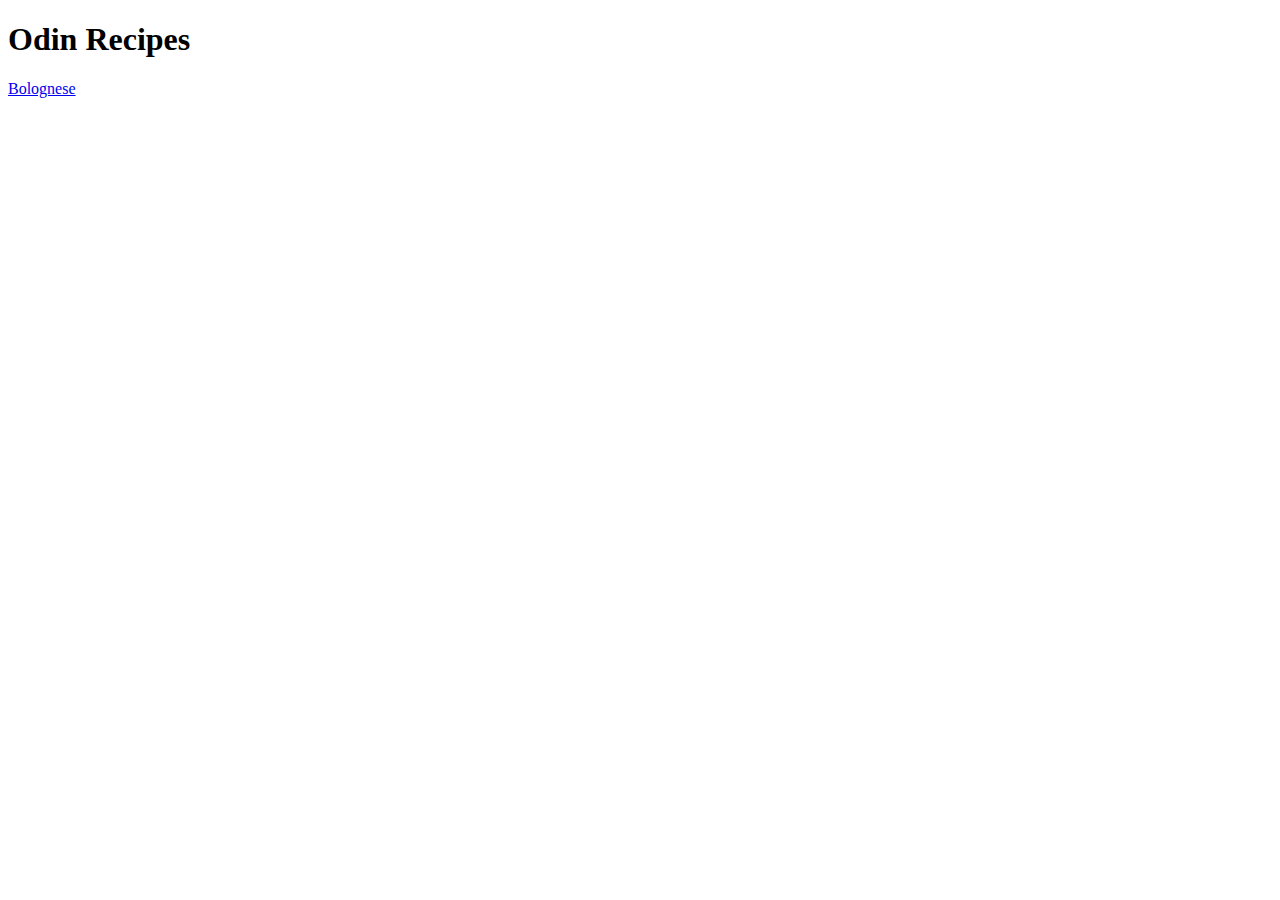
==== index.html @ dc3b6032 "Just finished the ingredients list" ====
<!DOCTYPE html>
<html lang="en">
<head>
    <meta charset="UTF-8">
    <meta name="viewport" content="width=device-width, initial-scale=1.0">
    <title>Recipes</title>
</head>
<body>
    <h1>Odin Recipes</h1>
    <a href="recipes/bolognese.html">Bolognese</a>
</body>
</html>
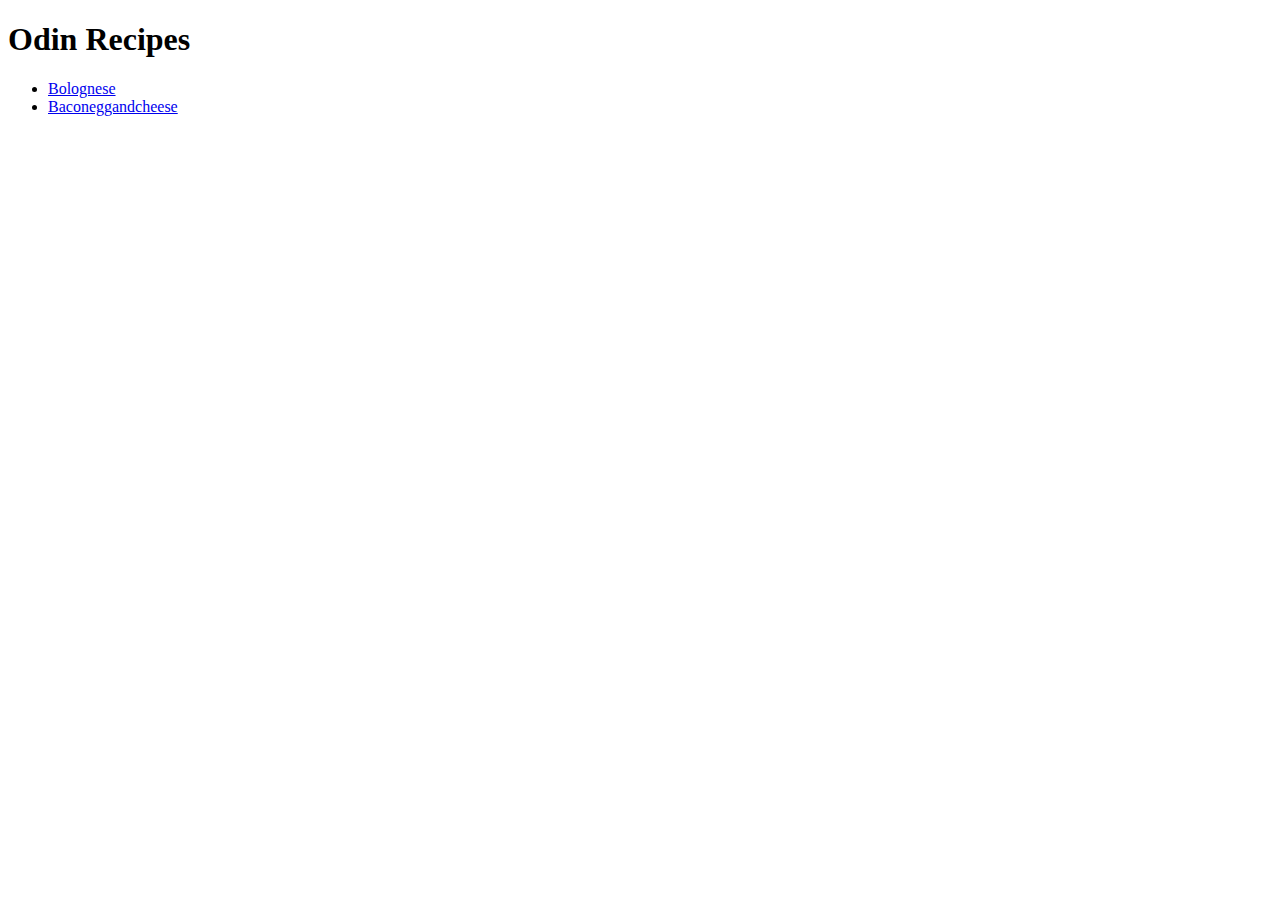
==== commit 52acd7da: "Ended up copy pasting the code to speed it up but I understand basics of html and git" ====
--- a/index.html
+++ b/index.html
@@ -7,6 +7,9 @@
 </head>
 <body>
     <h1>Odin Recipes</h1>
-    <a href="recipes/bolognese.html">Bolognese</a>
+    <ul>
+    <li><a href="recipes/bolognese.html">Bolognese</a></li>
+    <li><a href="recipes/baconeggandcheese.html">Baconeggandcheese</a></li>
+</ul>
 </body>
 </html>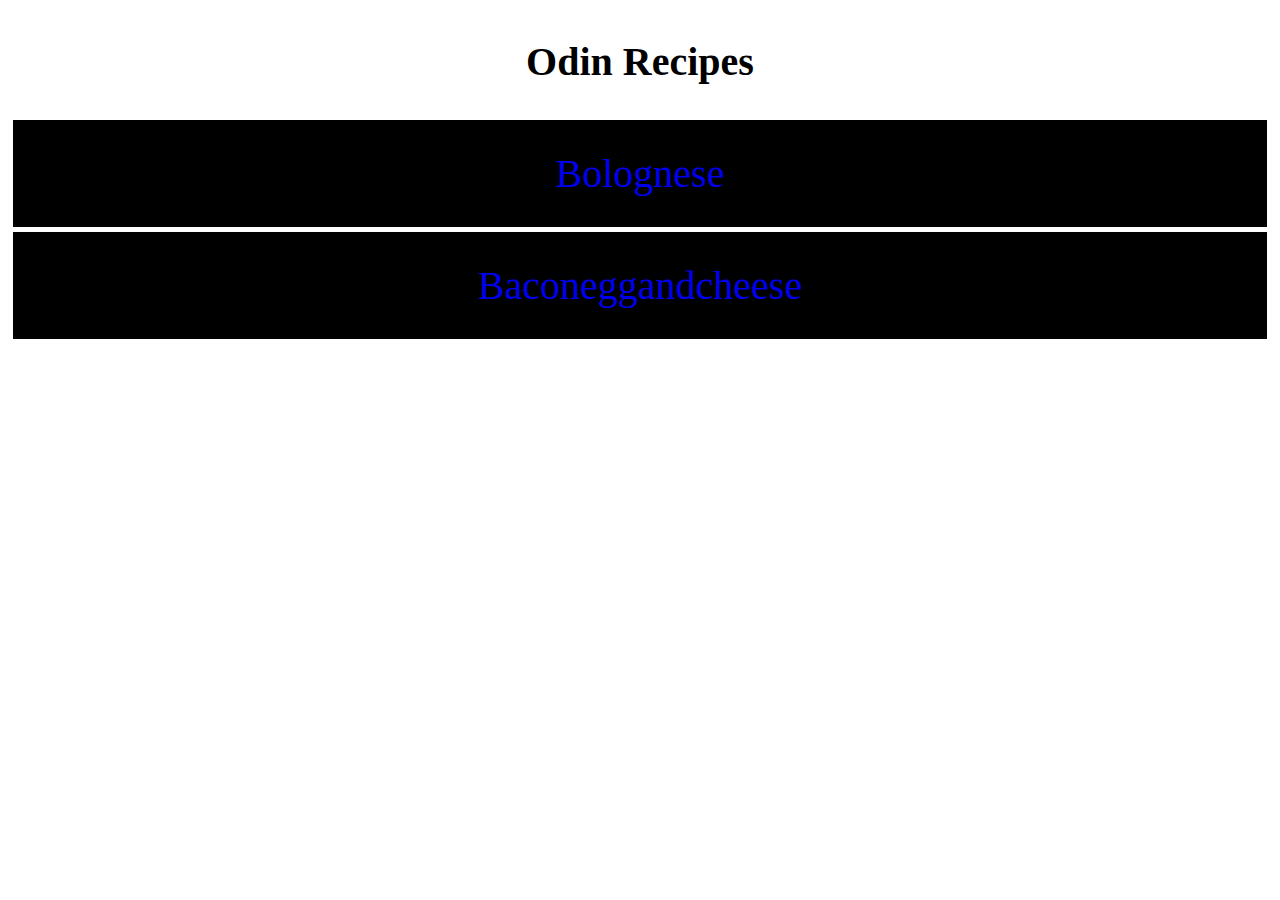
==== commit f3f61ffc: "the issues was that i was in the wrong dir and i also figured out how to use the box model to furthe" ====
--- a/index.html
+++ b/index.html
@@ -4,12 +4,12 @@
     <meta charset="UTF-8">
     <meta name="viewport" content="width=device-width, initial-scale=1.0">
     <title>Recipes</title>
+    <link rel="stylesheet" href="styles.css">
 </head>
 <body>
     <h1>Odin Recipes</h1>
-    <ul>
-    <li><a href="recipes/bolognese.html">Bolognese</a></li>
-    <li><a href="recipes/baconeggandcheese.html">Baconeggandcheese</a></li>
-</ul>
+    <p class="apple"><a href="bolognese.html">Bolognese</a></p>
+    <p class="apple"><a href="baconeggandcheese.html">Baconeggandcheese</a></P>
+    
 </body>
 </html>--- a/styles.css
+++ b/styles.css
@@ -0,0 +1,58 @@
+*{
+    font-family: Georgia, 'Times New Roman', Times, serif;
+    box-sizing: border-box;
+    text-align: center;
+}
+
+a:link{
+    text-decoration: none;
+}
+
+a:visited{
+    color: white;
+    text-decoration: none;
+}
+
+a:hover{
+    text-decoration: underline;
+}
+
+h1{
+    font-size: 40px;
+    color: black;
+    padding: 30px;
+    margin: 1px;
+    background-clip: border-box;
+}
+
+ol{
+    color:black;
+}
+
+.apple{
+    background-color: black;
+    color: white;
+    padding: 30px;
+    font-size: 40px;
+    margin: 5px;
+}
+
+.para{
+    background-color: black;
+    color: white;
+    margin-bottom: 0px;
+    padding: 10px;
+}
+
+.grey{
+    background-color: lightgrey;
+    padding: 1px;
+    margin-top: 5px;
+}
+
+.left{
+    text-align: left;
+    background-color: #f0f0f0;
+    margin-top: 5px;
+    padding: 10px;
+}